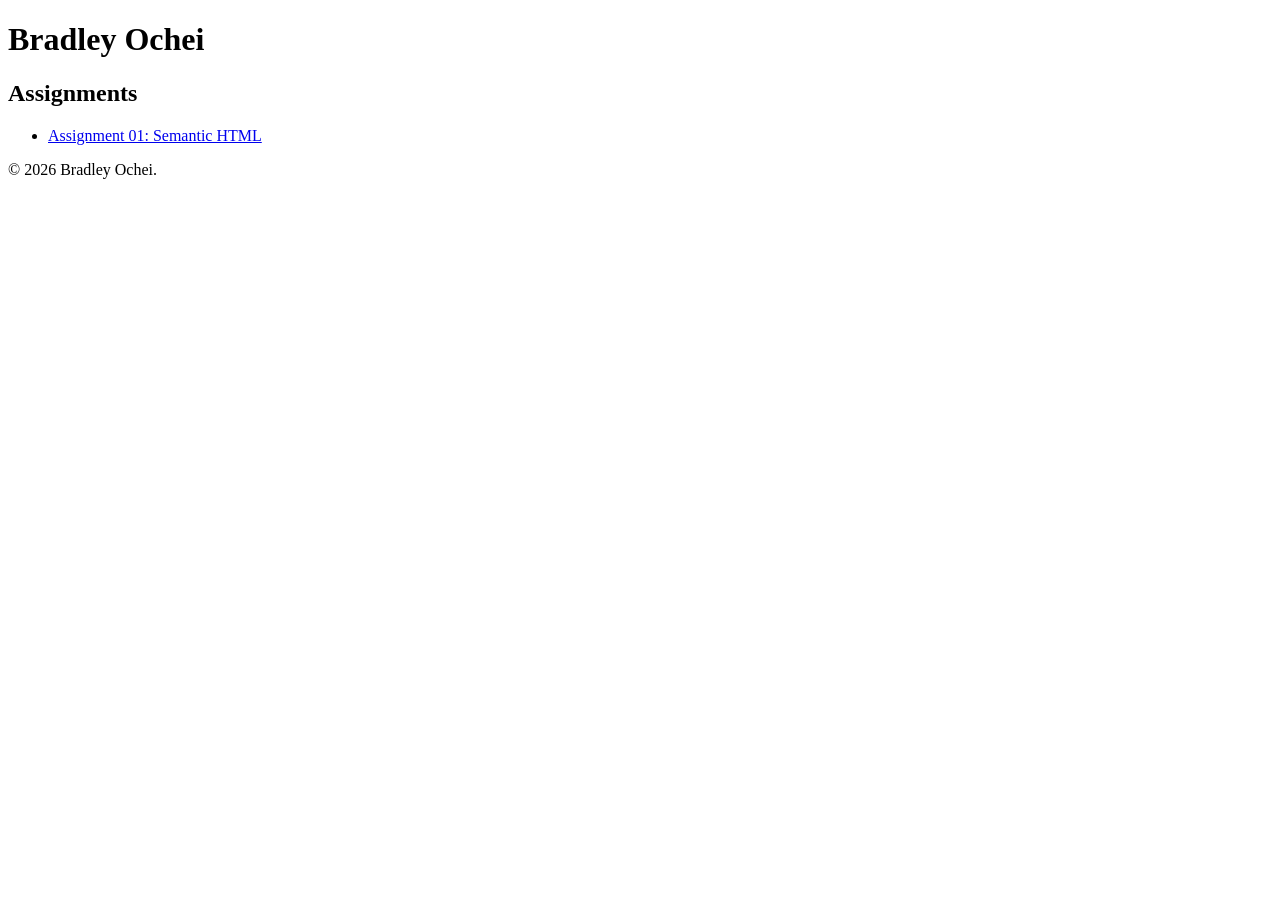
==== index.html @ ae5788b7 "Update index.html feat: update course portfolio homepage with my name" ====
<!DOCTYPE html>
<html lang="en">
<head>
    <meta charset="UTF-8">
    <meta name="viewport" content="width=device-width, initial-scale=1.0">
    <title>CMPA 3304 Course Portfolio</title>
</head>
<body>

    <header>
        <h1>Bradley Ochei</h1>
    </header>

    <main>
        <h2>Assignments</h2>
        <ul>
            <li><a href="assignment-01/">Assignment 01: Semantic HTML</a></li>
        </ul>
    </main>

    <footer>
        <p>&copy; 2026 Bradley Ochei.</p>
    </footer>

</body>
</html>
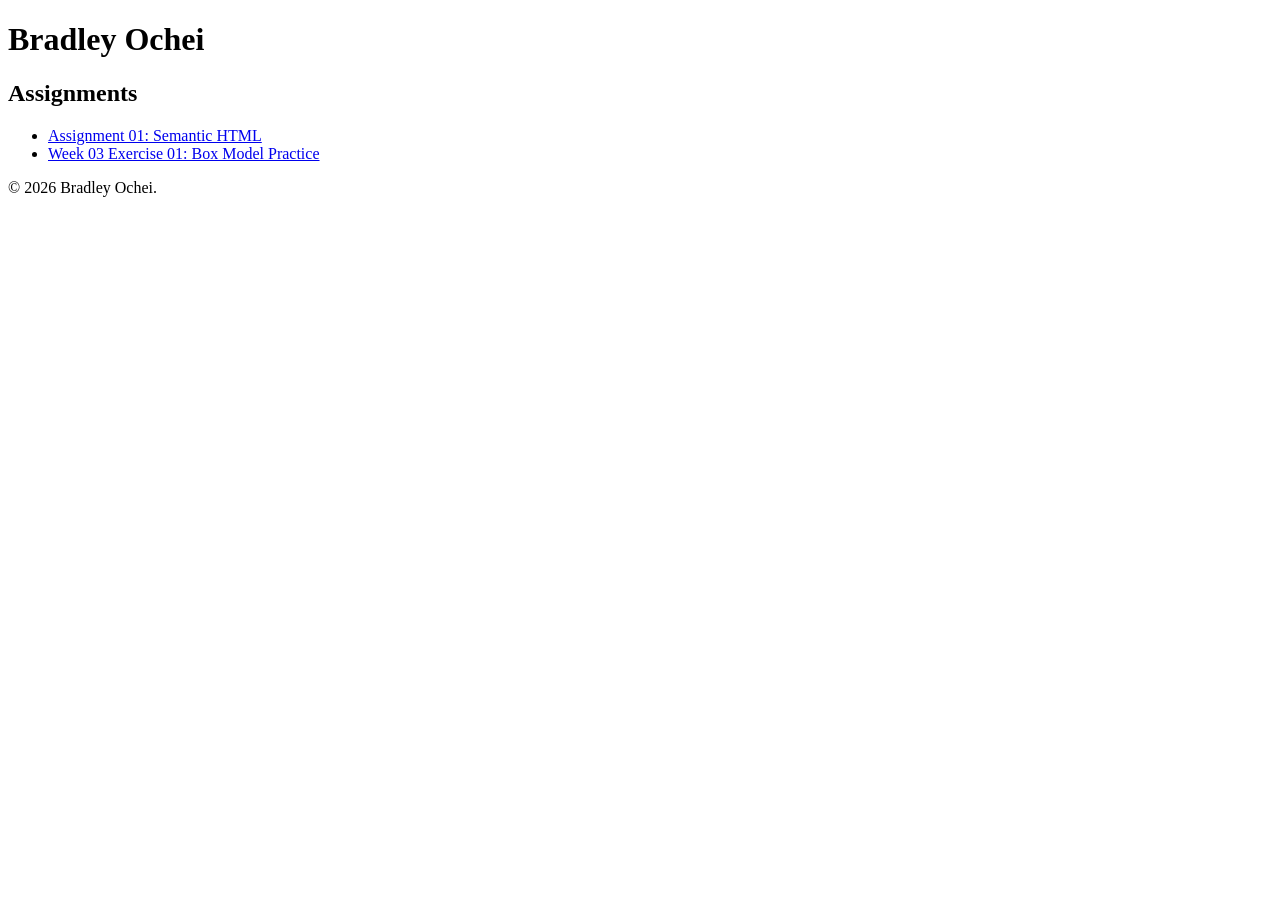
==== commit 252b9420: "add box model exercise and update homepage" ====
--- a/index.html
+++ b/index.html
@@ -12,11 +12,12 @@
     </header>
 
     <main>
-        <h2>Assignments</h2>
-        <ul>
-            <li><a href="assignment-01/">Assignment 01: Semantic HTML</a></li>
-        </ul>
-    </main>
+    <h2>Assignments</h2>
+    <ul>
+        <li><a href="assignment-01/">Assignment 01: Semantic HTML</a></li>
+        <li><a href="week-03-exercise-01/">Week 03 Exercise 01: Box Model Practice</a></li>
+    </ul>
+</main>
 
     <footer>
         <p>&copy; 2026 Bradley Ochei.</p>
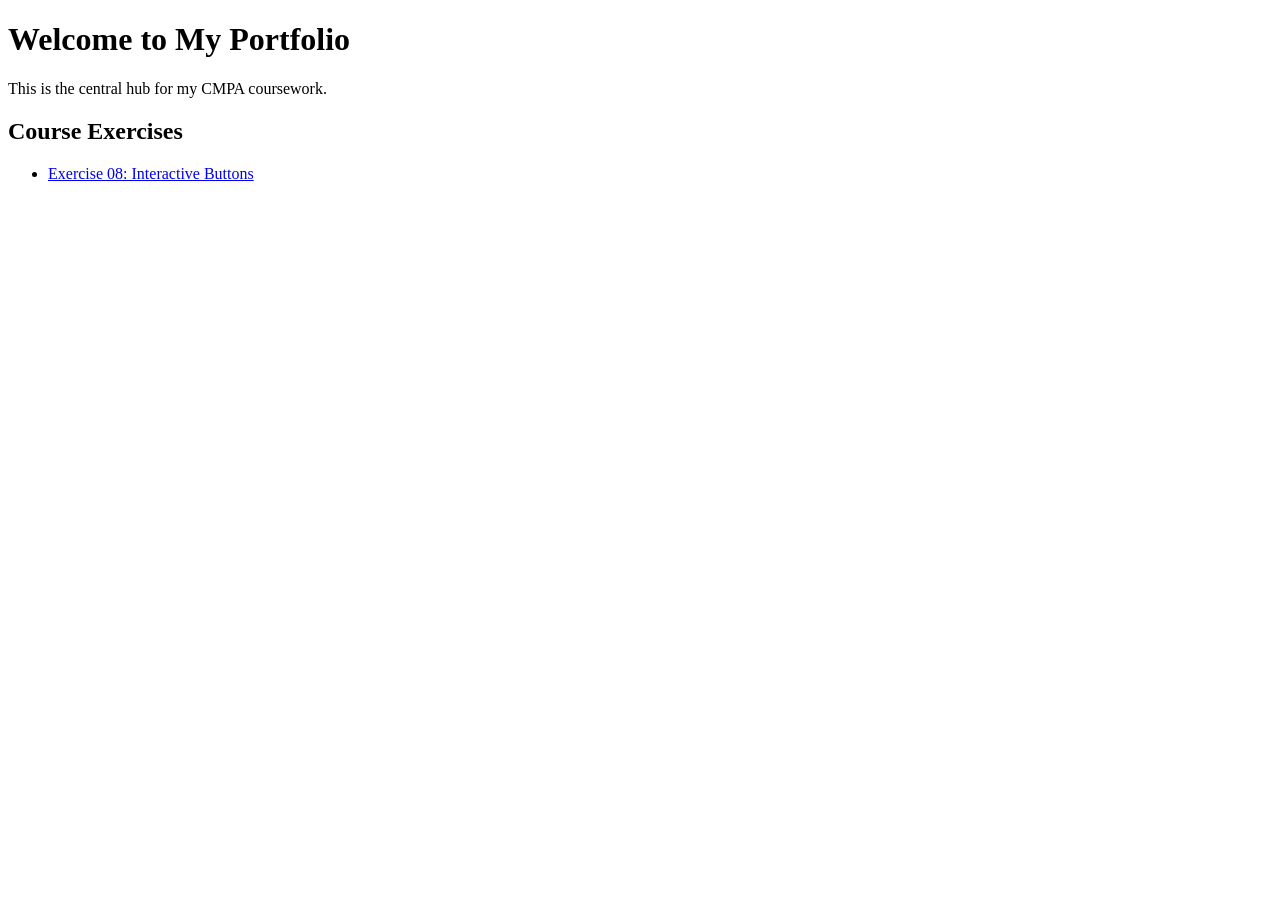
==== commit 0f3f06b1: "Creating portfolio homepage (index.html)" ====
--- a/index.html
+++ b/index.html
@@ -3,25 +3,15 @@
 <head>
     <meta charset="UTF-8">
     <meta name="viewport" content="width=device-width, initial-scale=1.0">
-    <title>CMPA 3304 Course Portfolio</title>
+    <title>Bradley Ochei's Portfolio</title>
 </head>
 <body>
+    <h1>Welcome to My Portfolio</h1>
+    <p>This is the central hub for my CMPA coursework.</p>
 
-    <header>
-        <h1>Bradley Ochei</h1>
-    </header>
-
-    <main>
-    <h2>Assignments</h2>
+    <h2>Course Exercises</h2>
     <ul>
-        <li><a href="assignment-01/">Assignment 01: Semantic HTML</a></li>
-        <li><a href="week-03-exercise-01/">Week 03 Exercise 01: Box Model Practice</a></li>
+        <li><a href="exercise-08/">Exercise 08: Interactive Buttons</a></li>
     </ul>
-</main>
-
-    <footer>
-        <p>&copy; 2026 Bradley Ochei.</p>
-    </footer>
-
 </body>
 </html>
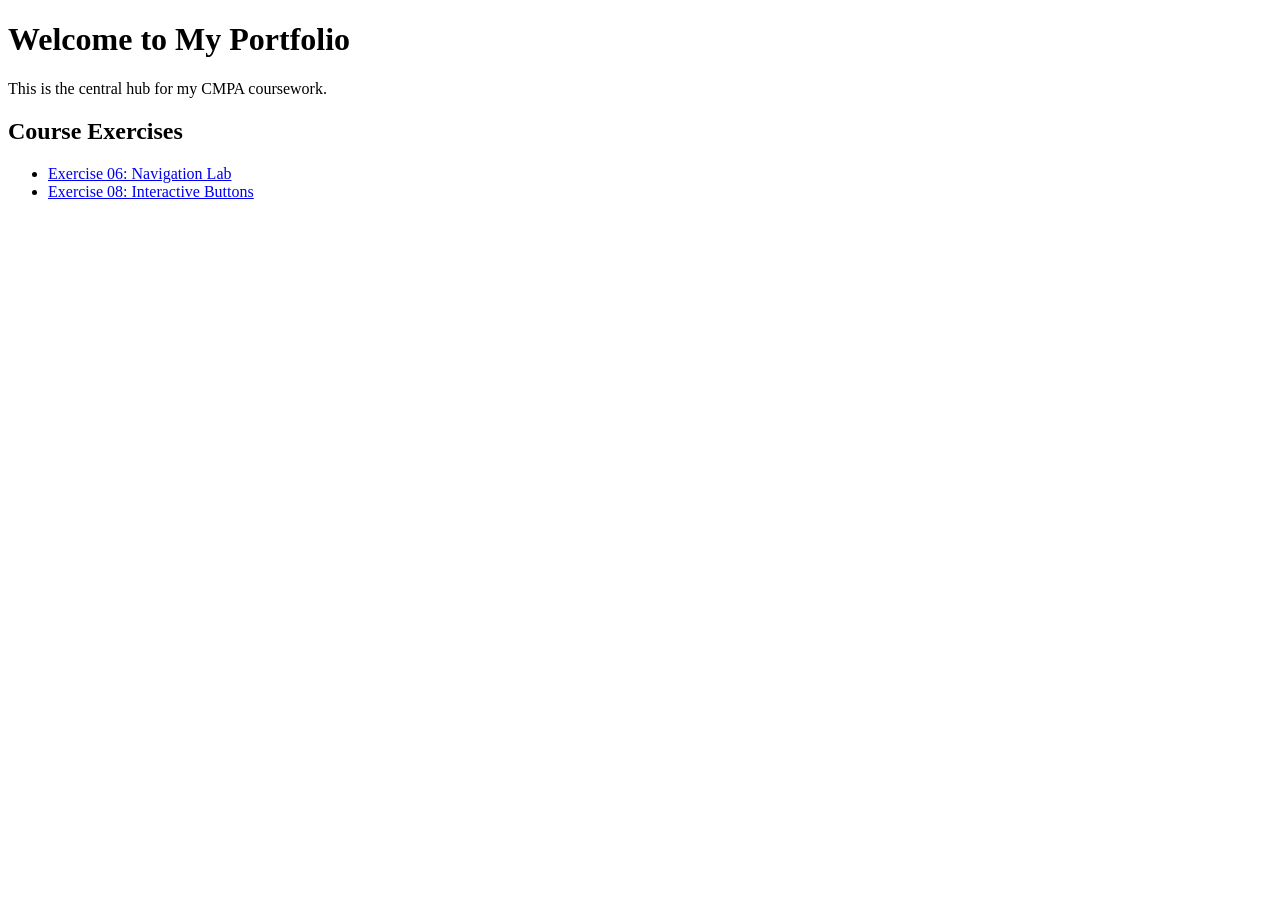
==== commit 92f30236: "Add link for Week 06 Exercise to index.html" ====
--- a/index.html
+++ b/index.html
@@ -11,7 +11,11 @@
 
     <h2>Course Exercises</h2>
     <ul>
+        <!-- New link added for Week 06 Exercise -->
+        <li><a href="week-06-exercise-01/">Exercise 06: Navigation Lab</a></li>
+
+        <!-- Existing link -->
         <li><a href="exercise-08/">Exercise 08: Interactive Buttons</a></li>
     </ul>
 </body>
-</html>+</html>
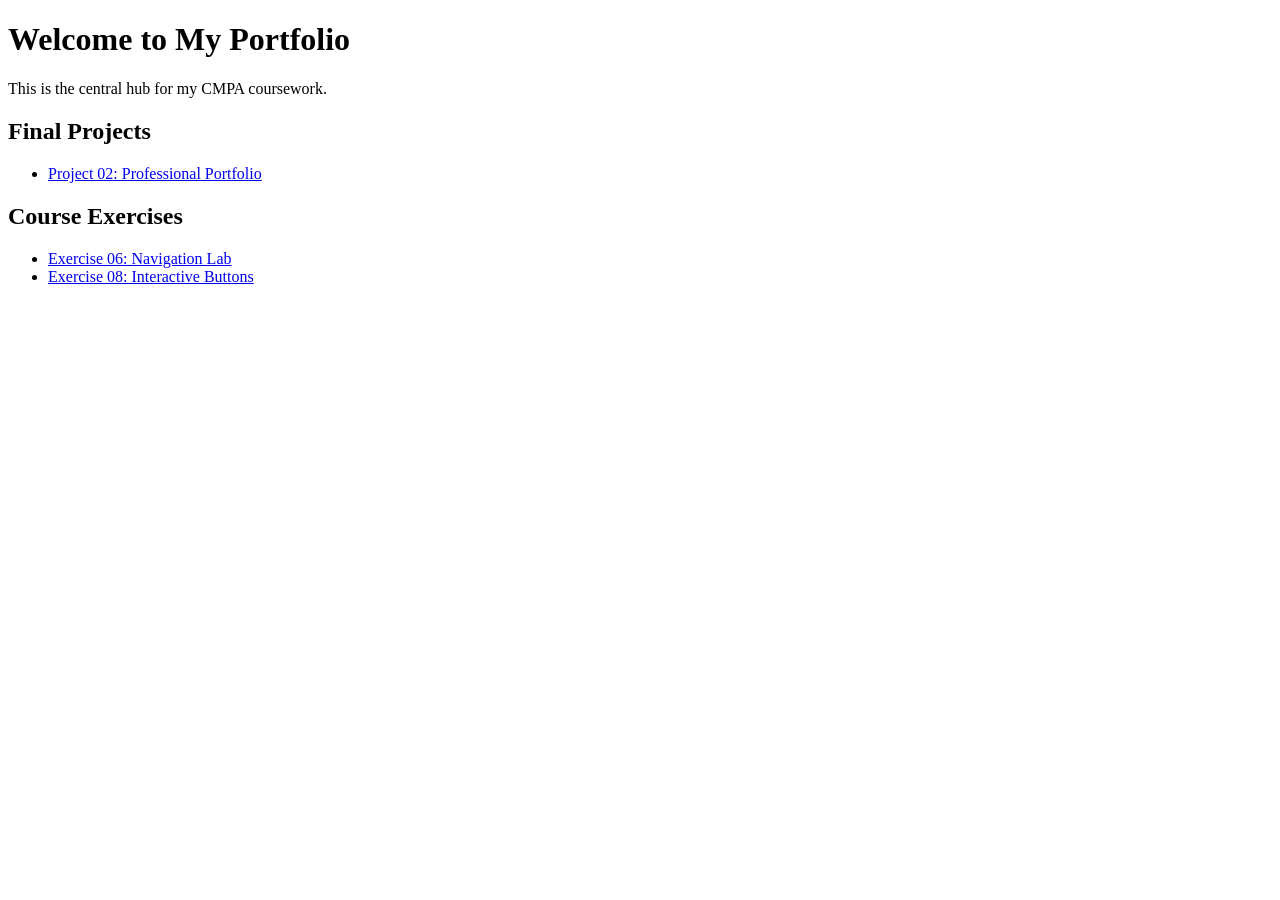
==== commit c83938ab: "Update index.html with Final Projects section Added a section for Final Projects and linked Project " ====
--- a/index.html
+++ b/index.html
@@ -4,17 +4,23 @@
     <meta charset="UTF-8">
     <meta name="viewport" content="width=device-width, initial-scale=1.0">
     <title>Bradley Ochei's Portfolio</title>
+    <!-- You may want to add a link to a global stylesheet here for your homepage as well, 
+         but it is not strictly required for this assignment based on the prompt. -->
 </head>
 <body>
     <h1>Welcome to My Portfolio</h1>
     <p>This is the central hub for my CMPA coursework.</p>
 
+    <h2>Final Projects</h2>
+    <ul>
+        <!-- Link to the new Project 02 folder -->
+        <li><a href="project-02/">Project 02: Professional Portfolio</a></li>
+    </ul>
+
     <h2>Course Exercises</h2>
     <ul>
-        <!-- New link added for Week 06 Exercise -->
+        <!-- Previous exercises -->
         <li><a href="week-06-exercise-01/">Exercise 06: Navigation Lab</a></li>
-
-        <!-- Existing link -->
         <li><a href="exercise-08/">Exercise 08: Interactive Buttons</a></li>
     </ul>
 </body>
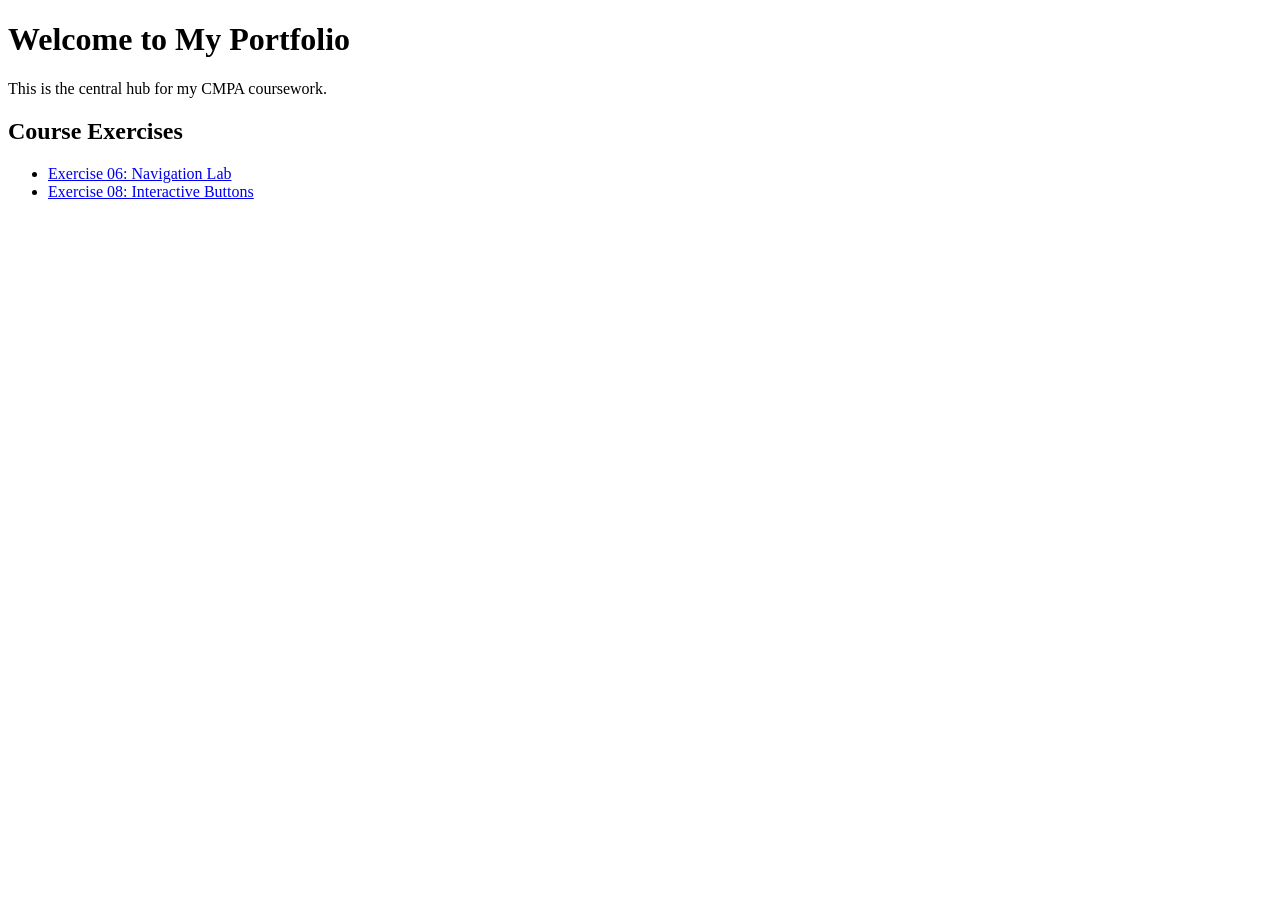
==== commit ee692954: "Update index.html by removing Final Projects section Removed commented-out section for Final Project" ====
--- a/index.html
+++ b/index.html
@@ -4,23 +4,17 @@
     <meta charset="UTF-8">
     <meta name="viewport" content="width=device-width, initial-scale=1.0">
     <title>Bradley Ochei's Portfolio</title>
-    <!-- You may want to add a link to a global stylesheet here for your homepage as well, 
-         but it is not strictly required for this assignment based on the prompt. -->
 </head>
 <body>
     <h1>Welcome to My Portfolio</h1>
     <p>This is the central hub for my CMPA coursework.</p>
 
-    <h2>Final Projects</h2>
-    <ul>
-        <!-- Link to the new Project 02 folder -->
-        <li><a href="project-02/">Project 02: Professional Portfolio</a></li>
-    </ul>
-
     <h2>Course Exercises</h2>
     <ul>
-        <!-- Previous exercises -->
+        <!-- New link added for Week 06 Exercise -->
         <li><a href="week-06-exercise-01/">Exercise 06: Navigation Lab</a></li>
+
+        <!-- Existing link -->
         <li><a href="exercise-08/">Exercise 08: Interactive Buttons</a></li>
     </ul>
 </body>
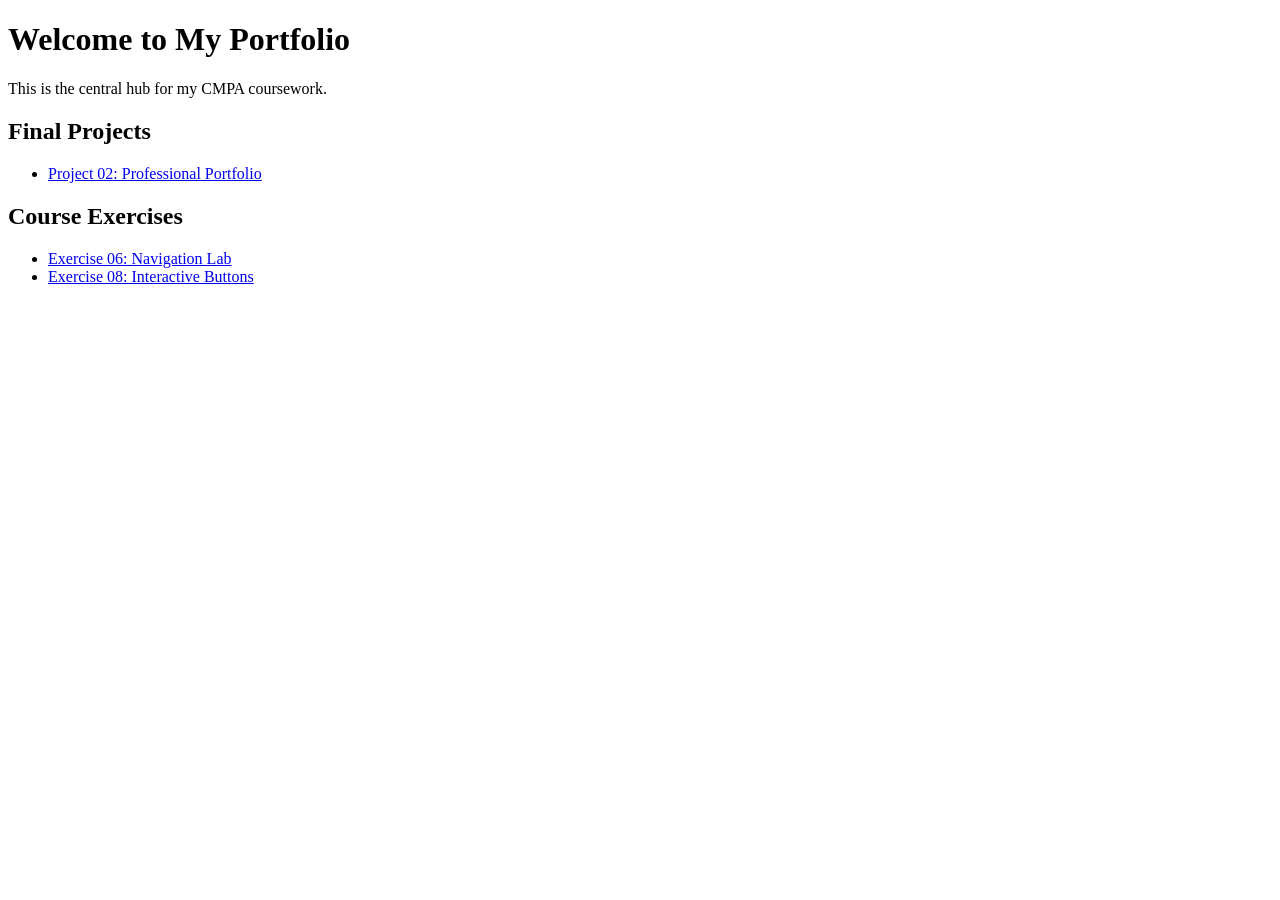
==== commit d6a84dea: "Add files via upload" ====
--- a/index.html
+++ b/index.html
@@ -9,13 +9,17 @@
     <h1>Welcome to My Portfolio</h1>
     <p>This is the central hub for my CMPA coursework.</p>
 
+    <h2>Final Projects</h2>
+    <ul>
+        <!-- Link to the new Project 02 folder -->
+        <li><a href="project-02/">Project 02: Professional Portfolio</a></li>
+    </ul>
+
     <h2>Course Exercises</h2>
     <ul>
-        <!-- New link added for Week 06 Exercise -->
+        <!-- Previous exercises -->
         <li><a href="week-06-exercise-01/">Exercise 06: Navigation Lab</a></li>
-
-        <!-- Existing link -->
         <li><a href="exercise-08/">Exercise 08: Interactive Buttons</a></li>
     </ul>
 </body>
-</html>
+</html>
